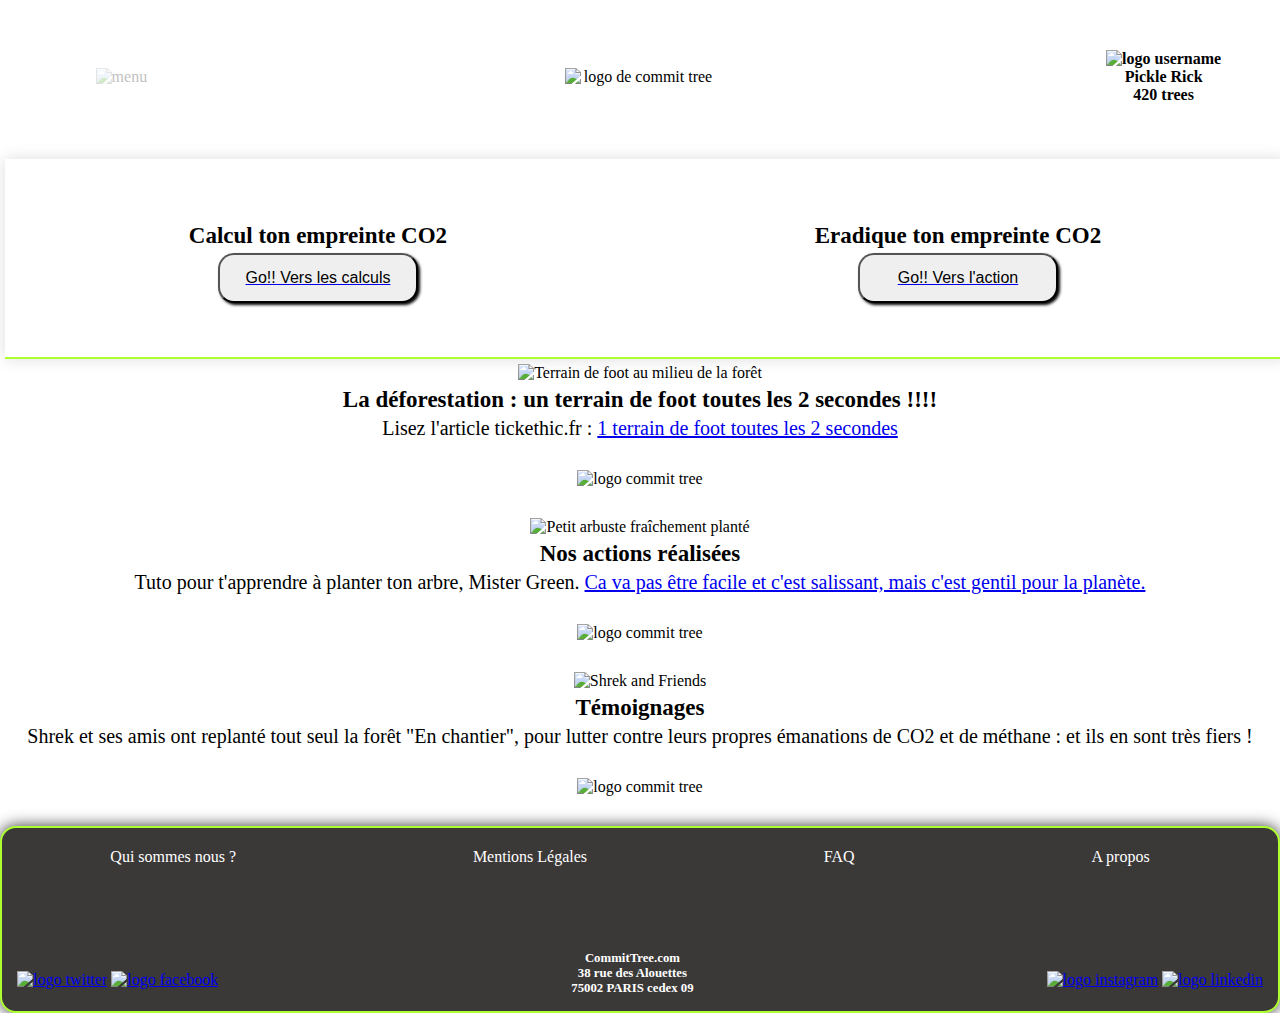
==== index.html @ 6dbd5c57 "modif banniere 2" ====
<!DOCTYPE html>
<html lang="en">
<head>
    <meta charset="UTF-8">
    <meta name="viewport" content="width=device-width, initial-scale=1.0">
    <meta http-equiv="X-UA-Compatible" content="ie=edge">
    <link href="style.css" rel="stylesheet">
    <title>Commit tree</title>
    
</head>
<body>

    <div id="vide"></div>
    <div id="div_burger_menu" >
        <h3>Commit Tree</h3>
        <ul>
            <li>about us</li>
            <li>Your CO2 footprint</li>
            <li>See our actions</li>
            <li>login or register</li>
        </ul>
    </div>

    <!-- Header en ligne 15 à ligne 40 -->
    <header>
        <div id="bouton_menu_burger" onclick="apparitionMenuBurger()" > 
            <img src="Images/menu_burger.png" id="image_menuburger" alt="menu">
        </div>
        <div class="header_vide"></div>
        <div id="div_logo">
            <img src="Images/logo_commitTree.png" class="logo_header" alt="logo de commit tree">
        </div>
        <div class="header_vide"></div>
        <div>
            <div class="div_usr_infos"><img src="Images/header_logo_username.png" id="header_logo_username" alt="logo username"></div>
            <div class="div_usr_infos">Pickle Rick</div>
            <div class="div_usr_infos">420 trees</div>
        </div>
    </header>

    <div id="vide"></div>

    <!-- debut baniere, section laurent-->
    <section id="calculco">
            <div class="button">
                <h1>Calcul ton empreinte CO2</h1>    
                <a href="indexP2.html">          
                <input type="submit" value="Go!! Vers les calculs" />
                </a> 
            </div>
            <div class="button">
                <h1>Eradique ton empreinte CO2</h1>
                <a href="indexP1.html">
                <input type="submit" value="Go!! Vers l'action" />
                </a>
            </div>
     </section>
<!-- fin section baniere, laurent-->


<!-- debut section centrale par thierry-->

    <section id="centrale_container">
        
            <div class="article_section_centrale">
                
                <div class="image_section_centrale"><img src="Images/Terrain_foot.png" alt ="Terrain de foot au milieu de la forêt"></div>
                    
                    <h1>La déforestation : un terrain de foot toutes les 2 secondes !!!!</h1>

                    <p>Lisez l'article tickethic.fr : <a href="https://www.tickethic.fr/blog/deforestation-1-terrain-de-foot-toutes-les-2-secondes/">1 terrain de foot toutes les 2 secondes</a></p>
                    
                        <img src="Images/logo_commitTree.png"  class="logo_article_centrale" alt="logo commit tree">
            
            </div>

            <div class="article_section_centrale">
        
                <div class="image_section_centrale"><img src="Images/Planter 1 arbre.jpeg"alt="Petit arbuste fraîchement planté"></div>

                    <h1>Nos actions réalisées</h1>
                        
                    <p>Tuto pour t'apprendre à planter ton arbre, Mister Green. <a href="https://www.youtube.com/watch?v=TbO_6O9OlX8"><br>Ca va pas être facile et c'est salissant, mais c'est gentil pour la planète.</a></p>
                       
                        <img src="Images/logo_commitTree.png" class="logo_article_centrale" alt="logo commit tree">
            </div> 

            <div class="article_section_centrale">

                <div class="image_section_centrale"><img src="Images/Shrek.jpeg" alt="Shrek and Friends"></div>
                        
                    <h1>Témoignages</h1>
                    
                    <p>Shrek et ses amis ont replanté tout seul la forêt "En chantier", pour lutter contre leurs propres émanations de CO2 et de méthane : et ils en sont très fiers !</p>
                            
                        <img src="Images/logo_commitTree.png " class="logo_article_centrale" alt="logo commit tree">
                        
            </div>
        
               
        
    </section>
<!--FIN SECTION CENTRALE PAR THIERRY-->

    <!-- debut section footer , Phil-->
    <footer>
            <div class="topbar">
                <p><a href = "#">Qui sommes nous ?</a></p>
                <p><a href = "#">Mentions Légales</a></p>
                <p><a href = "faq.html">FAQ</a></p>
                <p><a href = "#">A propos</a></p>    
            </div>
    
            <nav>
                <div class="left">
                    <a href="#"><img src ="Images/twitterx24.png" alt="logo twitter"/></a>
                    <a href="#"><img src ="Images/facebookx24.png" alt ="logo facebook"/></a>
                </div>

                <div class="address">
                    <p>CommitTree.com</p>
                    <p>38 rue des Alouettes</p>
                    <p>75002 PARIS cedex 09</p>
                </div>
    
                <div class="right">
                    <a href="#"><img src ="Images/instagramx24.png" alt ="logo instagram"/></a>
                    <a href="#"><img src ="Images/linkedinx24.png" alt ="logo linkedin"/></a>
                </div>
            </nav>
        </footer>
    
        <!-- fin section footer, phil-->

</body>

<!-- appel des finctions javascript-->
<script type="text/javascript" src="http://ajax.googleapis.com/ajax/libs/jquery/1.8/jquery.min.js"></script>
<script type="text/javascript" src="javascript.js"></script>

</html>
---- style.css ----
* {
   box-sizing: border-box;
   margin:0px;
   padding:0px;
  }

  body {
      width:100%;
     /* min-width: 600px;*/
  }
/*css header par julien */
  /*div du burger menu */

  #div_burger_menu {
    width: 300px;
    height: 500px;
    border: solid 2px greenyellow;
    border-radius: 1em;
    box-shadow: 0px 0px 15px #333;
    background-color: white;
    position: absolute;
    top:50px;
    left: 0px;
    
    visibility: hidden;
    font-family: Georgia, 'Times New Roman', Times, serif;
  }

  #div_burger_menu h3 {
    border-bottom: solid 1px greenyellow;
  }

  #div_burger_menu li {
    margin-top:20px;
  }



  /*sytyle interne au menu burger */



  #vide {
    height:50px;
  }
  header {

      width:100%;
      height: auto;
      max-height:150px;
      background-position: center;
      background: linear-gradient(to right, rgba(255,255,255,0) 20%,  rgba(255,255,255,1) , rgba(255,255,255,0) 80% , rgba(255,255,255,1) 90% ), url("Images/fond_header_haut.jpg");
      display:flex;
      align-items:center;
      justify-content: space-around;
  }
  
  header div {
    width: 20%;
    height: auto;
    
    text-align: center;
    
  }

  .header_vide {
    width: 10px;
  }

.logo_header {
  max-width:80%;
  max-height: auto;
  min-width: 150px;
  min-height: auto;
}

#image_menuburger {
  height: 90px;
  width: 90px;
  opacity: 25%;
  margin-left:10px;
}

#header_user_info
{
  
  
  text-align: center;
  font-weight: bold;
  
}

#header_logo_username {
  height: 90px;
  width: auto;
}

.div_usr_infos {
  color: black;
  width: 100%;
  font-weight: bold;
  
}

/* fin css header par julien */

/* debut scetion baniere, laurent */
#calculco
 {
  
    box-shadow: 0px 0px 15px rgb(221, 221, 221);
    height:200px;
    width: 100%;
    background-color: #ffffff;
    text-align: center;
    margin-bottom : 25px;
    border-bottom: solid 2px greenyellow;
   }

  h1 {
      margin-top: 5px;
      margin-bottom: 10px;
      color:black;
      width: 100%;
      font-family: 0.8 Georgia, 'Times New Roman', Times, serif;
      padding-bottom: 15px;
      
}
  .button { 
    margin-top: 10px;
    margin-bottom: 10px;
    border-radius:12px 0 12px 0;
    margin-left: auto;
    margin-right: auto;
    border-radius:12px 0 12px 0;
    padding-top: 5px;

  }

  input[type=submit]:hover, input[type=reset]:hover {
    background-color:rgb(16, 2, 216);
    }

    input {
      display: inline;
      font: 1em sans-serif;
      width: 200px;
      height: 50px;
      border-radius: 1em;
      box-shadow:2px 2px 3px rgb(5, 5, 5);
      
 
      
    }

  @media screen and (min-width: 768px) {
    #calculco {
      display: flex;
      flex-direction: row;
      flex-wrap: wrap;
      align-items: center;
      margin: 5px;
     
   
    }
  }
    



  /* fin SECTION BANIERE */

  /* Début de section CENTRALE par thierry */

#centrale_container {
  
   width:100%
  }


.image_section_centrale img {
  width: 33%;
  height: auto;
}

/* affichage logo sous article*/
.logo_article_centrale 
{
  width: 90px;
  height: auto;
  margin: 30px 0;
}

.article_section_centrale p {
  font-size: 20px;
  text-align: center;
  text-justify:inter-word;
  margin-left:8px;
  margin-right:8px;
}

.article_section_centrale {
  
 text-align: center;
}

h1 {
  font-size: 23px;
  width: 100%;
  height: 20px;
  color: black;
  text-align: center;
}
  
/* Fin css section CENTRALE pat thierry */

  /* debut css footer par Phil */
  footer{
    background-color: rgb(59, 56, 56);
    border: solid 2px greenyellow;
    border-radius: 1em;
    box-shadow: 0px 0px 15px #333;
    width: 100%;
    margin: auto;
    padding-top: 15px;
    padding-bottom: 15px;
}
nav{
    display: flex;
    justify-content: space-between;
}
.contact{
    width: 100%;
}
.topbar
{
    width: 100%;
    display: flex;
    justify-content: space-around;
    margin: 5px 0;
}

.topbar p{
    display: inline;
    margin-right: 20px;
    text-align: center;

}
.topbar a{
    color: white;
    text-decoration: none;
}

.topbar a:hover{
    background-image: url("Images/fond_header.png");
    border: solid 2px greenyellow;
    color: rgb(59, 56, 56);
    border-radius: 1em;
    box-shadow: 0px 0px 15px #333;
    font-size: 1.2em;
    padding: 3px 10px;
}
.address{
    text-align: center;
    font-weight: bold;
    color: white;
    margin-top: 80px;
    font-size: 0.8em;
}
br{
  visibility: 1;
}
.left{
    margin-top: 100px;
    margin-left: 15px;    
}
.right{
    margin-top: 100px;
    margin-right: 15px;
}

/* fin section footer ,suite animation section footer */

@keyframes animation_logo{
    0% {
        transform: translateY(0px);
    }
    50% {
        transform: translateY(5px);
    }
    100% {
        transform: translateY(5px);
    }
}

footer img:hover{
    animation: animation_logo 1s;
}
   
/* fin animation section footer */

  
  /* media query grand ecran Thierry*/


    .header_vide {
      width: 25%;
    }

/* media query grand ecran Thierry*/



br {
    display: none;
}
 
 h2 {
  width: 100%;
  height: 100px;
  color: black;
  background-image: url("Images/fond_header_haut_clair.png");
}


  .image_section_centrale img {
    width: 100%;
    height: auto;
  }

/* affichage logo sous article*/

  .logo_article_centrale{
    width: 90px;
    height: auto;
    margin: 30px 0;
  }

  .article_section_centrale p {
    font-size: 20px;
    text-align: center;
    text-justify:inter-word;
    margin-left:8px;
    margin-right:8px;
  }

/*class principale*/

  .article_section_centrale {
  
    text-align: center;
  }

  h1 {
    font-size: 23px;
    width: 100%;
    height: 20px;
    color: black;
    text-align: center;
  }
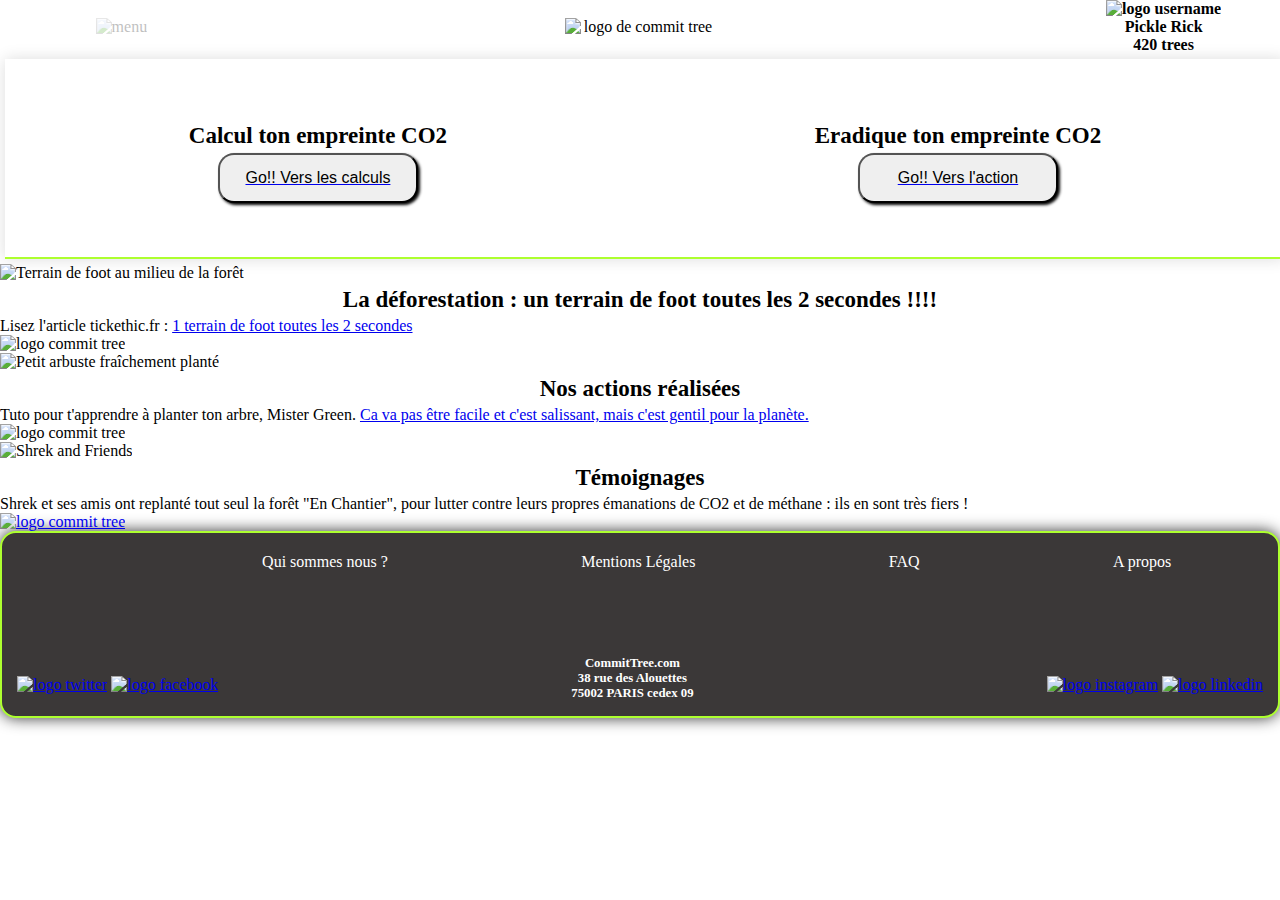
==== commit 13862ab3: "gestion conflit" ====
--- a/index.html
+++ b/index.html
@@ -10,15 +10,31 @@
 </head>
 <body>
 
-    <div id="vide"></div>
+    
     <div id="div_burger_menu" >
+        <h2>Bonjour Pickle Rick</h2>
+       
+        <h3>Mon compte</h3>
+        <ul>
+            <li><a>Mon empreinte carbone</a></li>
+            <li><a>Un peu de CO2, un peu plus de verdures</a></li>
+            <li><a>Suivre ma foret</a></li>
+            <li>Aggrandir mon projet</li>
+            <li><a>Se deconnecter</a></li>
+        </ul>
+
         <h3>Commit Tree</h3>
         <ul>
-            <li>about us</li>
-            <li>Your CO2 footprint</li>
-            <li>See our actions</li>
-            <li>login or register</li>
+            <li><a>Calcul Empreinte carbone</a></li>
+            <li><a>Eradiquer son empreinte Carbone</a></li>
+            <li><a>Exemple de projets</a></li>
+            <li><a>Temoignages</a></li>
+            <li><a>about us</a></li>
         </ul>
+
+        <div id="menuburger_div_logo">
+                <img src="Images/logo_commitTree.JPG" class="logo_header" alt="logo de commit tree">
+            </div>
     </div>
 
     <!-- Header en ligne 15 à ligne 40 -->
@@ -26,11 +42,15 @@
         <div id="bouton_menu_burger" onclick="apparitionMenuBurger()" > 
             <img src="Images/menu_burger.png" id="image_menuburger" alt="menu">
         </div>
-        <div class="header_vide"></div>
+        <div class="header_vide">
+            
+        </div>
         <div id="div_logo">
             <img src="Images/logo_commitTree.png" class="logo_header" alt="logo de commit tree">
         </div>
-        <div class="header_vide"></div>
+        <div class="header_vide">
+            
+        </div>
         <div>
             <div class="div_usr_infos"><img src="Images/header_logo_username.png" id="header_logo_username" alt="logo username"></div>
             <div class="div_usr_infos">Pickle Rick</div>
@@ -38,19 +58,19 @@
         </div>
     </header>
 
-    <div id="vide"></div>
+    
 
     <!-- debut baniere, section laurent-->
     <section id="calculco">
             <div class="button">
                 <h1>Calcul ton empreinte CO2</h1>    
-                <a href="indexP2.html">          
+                <a href="calculempreinte.html" target=_blank>          
                 <input type="submit" value="Go!! Vers les calculs" />
                 </a> 
             </div>
             <div class="button">
                 <h1>Eradique ton empreinte CO2</h1>
-                <a href="indexP1.html">
+                <a href="eradiquempreinte.html" target=_blank>
                 <input type="submit" value="Go!! Vers l'action" />
                 </a>
             </div>
@@ -62,38 +82,63 @@
 
     <section id="centrale_container">
         
-            <div class="article_section_centrale">
+            <div class="bloc_left">
+               
+                <div class="page_left"> 
                 
-                <div class="image_section_centrale"><img src="Images/Terrain_foot.png" alt ="Terrain de foot au milieu de la forêt"></div>
+                    <div class="image_section_centrale"><img src="Images/terrain_foot.png" alt ="Terrain de foot au milieu de la forêt"></div>
                     
-                    <h1>La déforestation : un terrain de foot toutes les 2 secondes !!!!</h1>
+                        <div class="article_left"> 
+                           
+                            <h1 class="left_title">La déforestation : un terrain de foot toutes les 2 secondes !!!!</h1>
 
-                    <p>Lisez l'article tickethic.fr : <a href="https://www.tickethic.fr/blog/deforestation-1-terrain-de-foot-toutes-les-2-secondes/">1 terrain de foot toutes les 2 secondes</a></p>
-                    
-                        <img src="Images/logo_commitTree.png"  class="logo_article_centrale" alt="logo commit tree">
+                            <p>Lisez l'article tickethic.fr : <br>
+                                 <a href="https://www.tickethic.fr/blog/deforestation-1-terrain-de-foot-toutes-les-2-secondes/">1 terrain de foot toutes les 2 secondes</a></p>
+                       
+                        </div>
+                </div>   
+                        
+            <img src="Images/logo_commitTree.png"  class="logo_left" alt="logo commit tree">
             
             </div>
 
-            <div class="article_section_centrale">
+            <div class="bloc_center">
+
+                <div class="page_center">
         
-                <div class="image_section_centrale"><img src="Images/Planter 1 arbre.jpeg"alt="Petit arbuste fraîchement planté"></div>
+                    <div class="image_section_centrale"><img src="Images/téléchargement.jpeg" alt="Petit arbuste fraîchement planté"></div>
 
-                    <h1>Nos actions réalisées</h1>
+                        <div class="article_center">
                         
-                    <p>Tuto pour t'apprendre à planter ton arbre, Mister Green. <a href="https://www.youtube.com/watch?v=TbO_6O9OlX8"><br>Ca va pas être facile et c'est salissant, mais c'est gentil pour la planète.</a></p>
+                            <h1 class="center_title">Nos actions réalisées</h1>
+                        
+                            <p>Tuto pour t'apprendre à planter ton arbre, Mister Green. <a href="https://www.youtube.com/watch?v=TbO_6O9OlX8"><br>Ca va pas être facile et c'est salissant, mais c'est gentil pour la planète.</a></p>
                        
-                        <img src="Images/logo_commitTree.png" class="logo_article_centrale" alt="logo commit tree">
+                        </div>
+                        
+                </div>
+
+                <img src="Images/logo_commitTree.png" class="logo_center" alt="logo commit tree">
+            
             </div> 
 
-            <div class="article_section_centrale">
+            <div class="bloc_right">
 
-                <div class="image_section_centrale"><img src="Images/Shrek.jpeg" alt="Shrek and Friends"></div>
+                <div class="page_right">
+
+                    <div class="image_section_centrale"><img src="Images/Shrek.png" alt="Shrek and Friends"></div>
                         
-                    <h1>Témoignages</h1>
+                        <div class="article_right">
+                            
+                            <h1 class="right_title">Témoignages</h1>
                     
-                    <p>Shrek et ses amis ont replanté tout seul la forêt "En chantier", pour lutter contre leurs propres émanations de CO2 et de méthane : et ils en sont très fiers !</p>
-                            
-                        <img src="Images/logo_commitTree.png " class="logo_article_centrale" alt="logo commit tree">
+                            <p>Shrek et ses amis ont replanté tout seul la forêt "En Chantier", pour lutter contre leurs propres émanations de CO2 et de méthane : ils en sont très fiers !<a href="https://youtu.be/yHlOeFjxMBE"></p>
+                         
+                        </div>
+
+                </div>       
+                       
+            <img src="Images/logo_commitTree.png " class="logo_right" alt="logo commit tree">
                         
             </div>
         
@@ -135,7 +180,7 @@
 </body>
 
 <!-- appel des finctions javascript-->
-<script type="text/javascript" src="http://ajax.googleapis.com/ajax/libs/jquery/1.8/jquery.min.js"></script>
+<script type="text/javascript" src="js/jquery.min.js"></script>
 <script type="text/javascript" src="javascript.js"></script>
 
-</html>+</html>
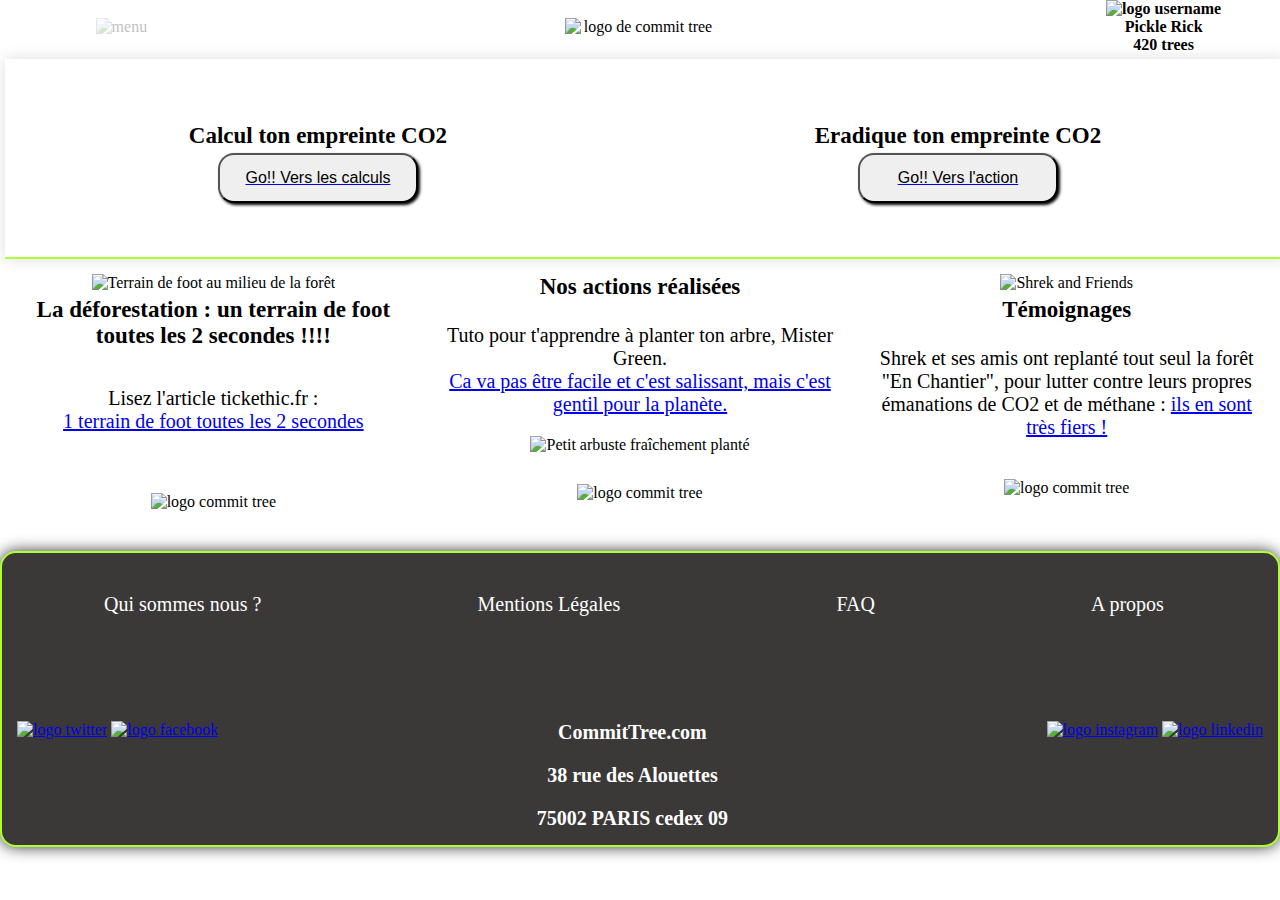
==== commit 2b340199: "modif positionnement section centrale : logos, images" ====
--- a/index.html
+++ b/index.html
@@ -42,15 +42,11 @@
         <div id="bouton_menu_burger" onclick="apparitionMenuBurger()" > 
             <img src="Images/menu_burger.png" id="image_menuburger" alt="menu">
         </div>
-        <div class="header_vide">
-            
-        </div>
+        <div class="header_vide"></div>
         <div id="div_logo">
             <img src="Images/logo_commitTree.png" class="logo_header" alt="logo de commit tree">
         </div>
-        <div class="header_vide">
-            
-        </div>
+        <div class="header_vide"></div>
         <div>
             <div class="div_usr_infos"><img src="Images/header_logo_username.png" id="header_logo_username" alt="logo username"></div>
             <div class="div_usr_infos">Pickle Rick</div>
@@ -64,13 +60,13 @@
     <section id="calculco">
             <div class="button">
                 <h1>Calcul ton empreinte CO2</h1>    
-                <a href="calculempreinte.html" target=_blank>          
+                <a href="calculempreinte.html">          
                 <input type="submit" value="Go!! Vers les calculs" />
                 </a> 
             </div>
             <div class="button">
                 <h1>Eradique ton empreinte CO2</h1>
-                <a href="eradiquempreinte.html" target=_blank>
+                <a href="eradiquempreinte.html">
                 <input type="submit" value="Go!! Vers l'action" />
                 </a>
             </div>
@@ -132,7 +128,7 @@
                             
                             <h1 class="right_title">Témoignages</h1>
                     
-                            <p>Shrek et ses amis ont replanté tout seul la forêt "En Chantier", pour lutter contre leurs propres émanations de CO2 et de méthane : ils en sont très fiers !<a href="https://youtu.be/yHlOeFjxMBE"></p>
+                            <p>Shrek et ses amis ont replanté tout seul la forêt "En Chantier", pour lutter contre leurs propres émanations de CO2 et de méthane : <a href="https://youtu.be/yHlOeFjxMBE">ils en sont très fiers !</a></p>
                          
                         </div>
 
@@ -180,7 +176,7 @@
 </body>
 
 <!-- appel des finctions javascript-->
-<script type="text/javascript" src="js/jquery.min.js"></script>
+<script type="text/javascript" src="http://ajax.googleapis.com/ajax/libs/jquery/1.8/jquery.min.js"></script>
 <script type="text/javascript" src="javascript.js"></script>
 
-</html>
+</html>--- a/style.css
+++ b/style.css
@@ -6,6 +6,7 @@
 
   body {
       width:100%;
+      font-family: Roboto, 'Times New Roman', Times, serif;
      /* min-width: 600px;*/
   }
 /*css header par julien */
@@ -13,18 +14,31 @@
 
   #div_burger_menu {
     width: 300px;
-    height: 500px;
+    height: 100%;
+    background-color: rgb(59, 56, 56);
+    color: white;
     border: solid 2px greenyellow;
-    border-radius: 1em;
     box-shadow: 0px 0px 15px #333;
-    background-color: white;
     position: absolute;
-    top:50px;
+    top:0px;
     left: 0px;
-    
-    visibility: hidden;
-    font-family: Georgia, 'Times New Roman', Times, serif;
-  }
+   visibility: hidden;
+    text-align: center; 
+  }
+  #div_burger_menu h2  {
+    margin: 10px 0px;
+  }
+
+  #div_burger_menu ul {
+    margin-bottom:50px;
+    list-style-type: none;
+
+  }
+
+  menuburger_div_logo {
+    width: 100%;
+  }
+
 
   #div_burger_menu h3 {
     border-bottom: solid 1px greenyellow;
@@ -38,11 +52,6 @@
 
   /*sytyle interne au menu burger */
 
-
-
-  #vide {
-    height:50px;
-  }
   header {
 
       width:100%;
@@ -75,8 +84,8 @@
 }
 
 #image_menuburger {
-  height: 90px;
-  width: 90px;
+  height: 60px;
+  width: 60px;
   opacity: 25%;
   margin-left:10px;
 }
@@ -134,6 +143,7 @@
     margin-right: auto;
     border-radius:12px 0 12px 0;
     padding-top: 5px;
+    text-decoration: none;
 
   }
 
@@ -172,36 +182,36 @@
 
   /* Début de section CENTRALE par thierry */
 
-#centrale_container {
-  
-   width:100%
-  }
-
-
-.image_section_centrale img {
-  width: 33%;
-  height: auto;
-}
-
-/* affichage logo sous article*/
-.logo_article_centrale 
-{
+.logo_left {
+  width: 90px;
+  height: auto;
+  margin-bottom: 30px;
+  text-align: center;
+  
+}
+
+.logo_center {
   width: 90px;
   height: auto;
   margin: 30px 0;
-}
-
-.article_section_centrale p {
+  text-align: center;
+}
+
+.logo_right {
+  width: 90px;
+  height: auto;
+  margin: 30px 0;
+  text-align: center;
+
+}
+
+p {
   font-size: 20px;
   text-align: center;
   text-justify:inter-word;
   margin-left:8px;
   margin-right:8px;
-}
-
-.article_section_centrale {
-  
- text-align: center;
+  padding-top: 20px;
 }
 
 h1 {
@@ -211,8 +221,66 @@
   color: black;
   text-align: center;
 }
-  
-/* Fin css section CENTRALE pat thierry */
+
+
+.left_title {
+  margin-bottom: 50px; 
+
+}
+
+.center_title {
+
+}
+
+.right_title {
+
+}
+
+#centrale_container {
+  width: 100%;
+  margin: auto;
+}
+
+.image_section_centrale {
+  width: 100%;
+  margin: auto;
+  text-align: center;
+
+}
+
+.image_section_centrale img {
+  width: 100%;
+}
+
+.bloc_left{
+  width: 100%;
+  text-align: center;
+}
+
+.bloc_center {
+  width: 100%;
+text-align: center;
+}
+
+.bloc_right {
+  width: 100%;
+  text-align: center;
+}
+
+.page_left {
+  width: 100%;
+  margin-bottom: 30px;
+}
+
+.page_center {
+  width: 100%;
+}
+
+.page_right {
+  width: 100%;
+}
+
+/* Fin css section CENTRALE par thierry */
 
   /* debut css footer par Phil */
   footer{
@@ -299,63 +367,116 @@
    
 /* fin animation section footer */
 
-  
-  /* media query grand ecran Thierry*/
-
-
-    .header_vide {
-      width: 25%;
-    }
+
 
 /* media query grand ecran Thierry*/
-
-
-
-br {
-    display: none;
+@media screen and (min-width: 768px) {
+
+  
+
+  .header_vide {
+    width: 25%;
+  }
+
+#centrale_container {
+  display: flex;
+  width: 100%;
+  margin: auto;
+}
+
+.bloc_left{
+  margin: 10px;
+  
 }
  
- h2 {
-  width: 100%;
-  height: 100px;
+.bloc_center {
+  margin: 10px;
+}
+
+
+.bloc_right {
+  margin: 10px;
+}
+
+.page_left {
+margin-bottom: 50px;
+}
+
+.page_center {
+
+  display: flex;
+  flex-direction: column-reverse;
+
+}
+
+.page_right {
+
+}
+
+.article_left {
+  margin-bottom: 40px;
+}
+
+.article_center {
+  display: flex;
+  flex-direction: column;
+  padding-bottom: 20px;
+
+}
+
+.article_right {
+  display: flex;
+  flex-direction: column;
+}
+.logo_left {
+  width: 90px;
+  height: auto;
+  margin-top: 10px;
+  text-align: center;
+    
+}
+
+.logo_center {
+  width: 90px;
+  height: auto;
+  margin-bottom:  0px;
+  text-align: center;
+}
+
+.logo_right {
+  width: 90px;
+  height: auto;
+  margin-top:40px;
+  text-align: center;
+
+}
+
+.article_section_centrale {
+  
+  text-align: center;
+}
+
+h1 {
+  font-size: 23px;
+  width: 100%;
+  height: 20px;
   color: black;
-  background-image: url("Images/fond_header_haut_clair.png");
-}
-
-
-  .image_section_centrale img {
-    width: 100%;
-    height: auto;
-  }
-
-/* affichage logo sous article*/
-
-  .logo_article_centrale{
-    width: 90px;
-    height: auto;
-    margin: 30px 0;
-  }
-
-  .article_section_centrale p {
-    font-size: 20px;
-    text-align: center;
-    text-justify:inter-word;
-    margin-left:8px;
-    margin-right:8px;
-  }
-
-/*class principale*/
-
-  .article_section_centrale {
-  
-    text-align: center;
-  }
-
-  h1 {
-    font-size: 23px;
-    width: 100%;
-    height: 20px;
-    color: black;
-    text-align: center;
-  }
-  
+  text-align: center;
+}
+
+.left_title {
+  margin-bottom: 50px;
+
+}
+
+.center_title {
+  margin-top: 0;
+}
+
+.right_title {
+
+}
+  
+
+  
+}